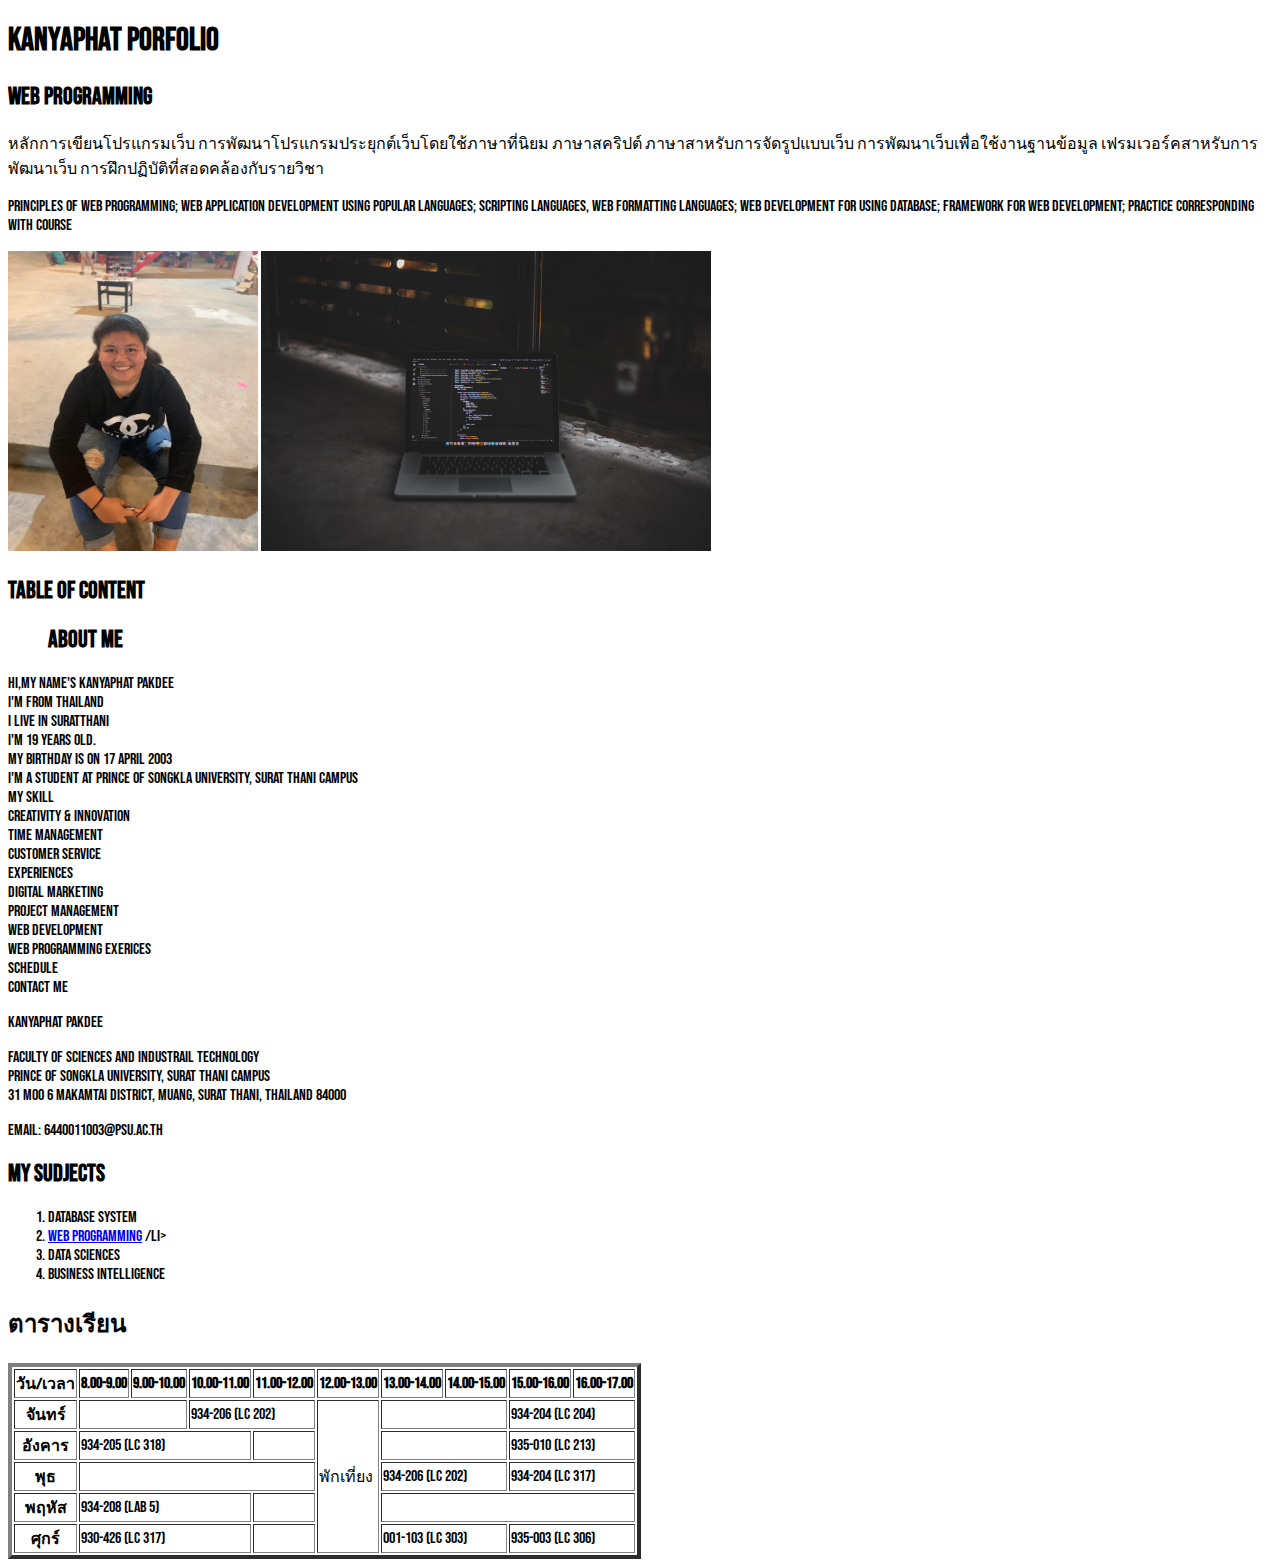
==== index.html @ 4544f894 "first upload" ====
<!DOCTYPE html>
<html lang="en">
<head>
    <meta charset="UTF-8">
    <meta http-equiv="X-UA-Compatible" content="IE=edge">
    <meta name="viewport" content="width=device-width, initial-scale=1.0">

    <link rel="preconnect" href="https://fonts.googleapis.com">
    <link rel="preconnect" href="https://fonts.gstatic.com" crossorigin>
    <link href="https://fonts.googleapis.com/css2?family=Bebas+Neue&family=Noto+Serif+Thai&display=swap" rel="stylesheet">


   <link rel="stylesheet" href="css/style.css">

   <title>Kanyaphat Porfolio</title>
</head>
<body>
    <h1>Kanyaphat Porfolio</h1>
   
    <h2>Web Programming</h2>

    <p>
        หลักการเขียนโปรแกรมเว็บ การพัฒนาโปรแกรมประยุกต์เว็บโดยใช้ภาษาที่นิยม
      ภาษาสคริปต์ ภาษาสาหรับการจัดรูปแบบเว็บ การพัฒนาเว็บเพื่อใช้งานฐานข้อมูล
      เฟรมเวอร์คสาหรับการพัฒนาเว็บ การฝึกปฏิบัติที่สอดคล้องกับรายวิชา
    </p>

    <p>
        Principles of web programming; web application development using popular
        languages; scripting languages, web formatting languages; web development
        for using database; framework for web development; practice corresponding
        with course
    </p>
     
    <img src="images/003.jpeg" alt="" width="250px" height="300px">

    <img src="images/computer.jpg" alt="" width="450px" height="300px">
   
    <h2>Table of content</h2>
    <ul>
        <h2>About Me </h2>
  </ul>
  <li>Hi,my name's Kanyaphat Pakdee </li>
  <li>I'm from Thailand</li>
  <li>I live in Suratthani</li>
  <li>I'm 19 years old.</li>
  <li>My birthday is on 17 April 2003</li>
  <li>I'm a student at Prince of Songkla University, Surat Thani Campus</li>
  </ul>

        <li>My Skill</li>
    </ul>
    <li> Creativity & Innovation</li>
    <li>Time management</li>
    <li>Customer service</li>
    </ul>

        <li>Experiences</li>
    </ul>
    <li>Digital Marketing</li>
    <li>Project Management</li>
    <li>Web Development</li>

    </ul>

        <li>Web Programming Exerices</li>
 
        <li>Schedule</li>

        <li>Contact Me</li>
        <p>Kanyaphat Pakdee</p>
        <p>
          Faculty of Sciences and Industrail Technology<br />
          Prince of Songkla University, Surat Thani Campus<br />
          31 Moo 6 Makamtai District, Muang, Surat Thani, Thailand 84000
        </p>
    
        <p>
          Email: 6440011003@psu.ac.th<br />
        </p>
    </ul>

    <h2>My Sudjects</h2>
    <ol>
        <li>Database System</li>
        <li> <a href="web_programming.html">Web Programming</a>  /li>
        <li>Data Sciences</li>
        <li>Business Intelligence</li>
    </ol>
    
        <h2>ตารางเรียน</h2>
        <table border="4">
          <tr>
            <th>วัน/เวลา</th>
            <th>8.00-9.00</th>
            <th>9.00-10.00</th>
            <th>10.00-11.00</th>
            <th>11.00-12.00</th>
            <th>12.00-13.00</th>
            <th>13.00-14.00</th>
            <th>14.00-15.00</th>
            <th>15.00-16.00</th>
            <th>16.00-17.00</th>
          </tr>
    
          <tr>
            <th>จันทร์</th>
            <td colspan="2"></td>
            <td colspan="2">934-206 (LC 202)</td>
            <td rowspan="5">พักเที่ยง</td>
            <td colspan="2"></td>
            <td colspan="2">934-204 (LC 204)</td>
          </tr>
    
          <tr>
            <th>อังคาร</th>
            <td colspan="3">934-205 (LC 318)</td>
            <td></td>
            <td colspan="2"></td>
            <td colspan="2">935-010 (LC 213)</td>
          </tr>
    
          <tr>
            <th>พุธ</th>
            <td colspan="4"></td>
            <td colspan="2">934-206 (LC 202)</td>
            <td colspan="2">934-204 (LC 317)</td>
          </tr>
    
          <tr>
            <th>พฤหัส</th>
            <td colspan="3">934-208 (LAB 5)</td>
            <td></td>
            <td colspan="4"></td>
          </tr>
    
          <tr>
            <th>ศุกร์</th>
            <td colspan="3">930-426 (LC 317)</td>
            <td></td>
            <td colspan="2">001-103 (LC 303)</td>
            <td colspan="2">935-003 (LC 306)</td>
          </tr>
        </table>

</body>
</html>
---- css/style.css ----
body{
    font-family: 'Bebas Neue', cursive;
/* font-family: 'Noto Serif Thai', serif; */

}
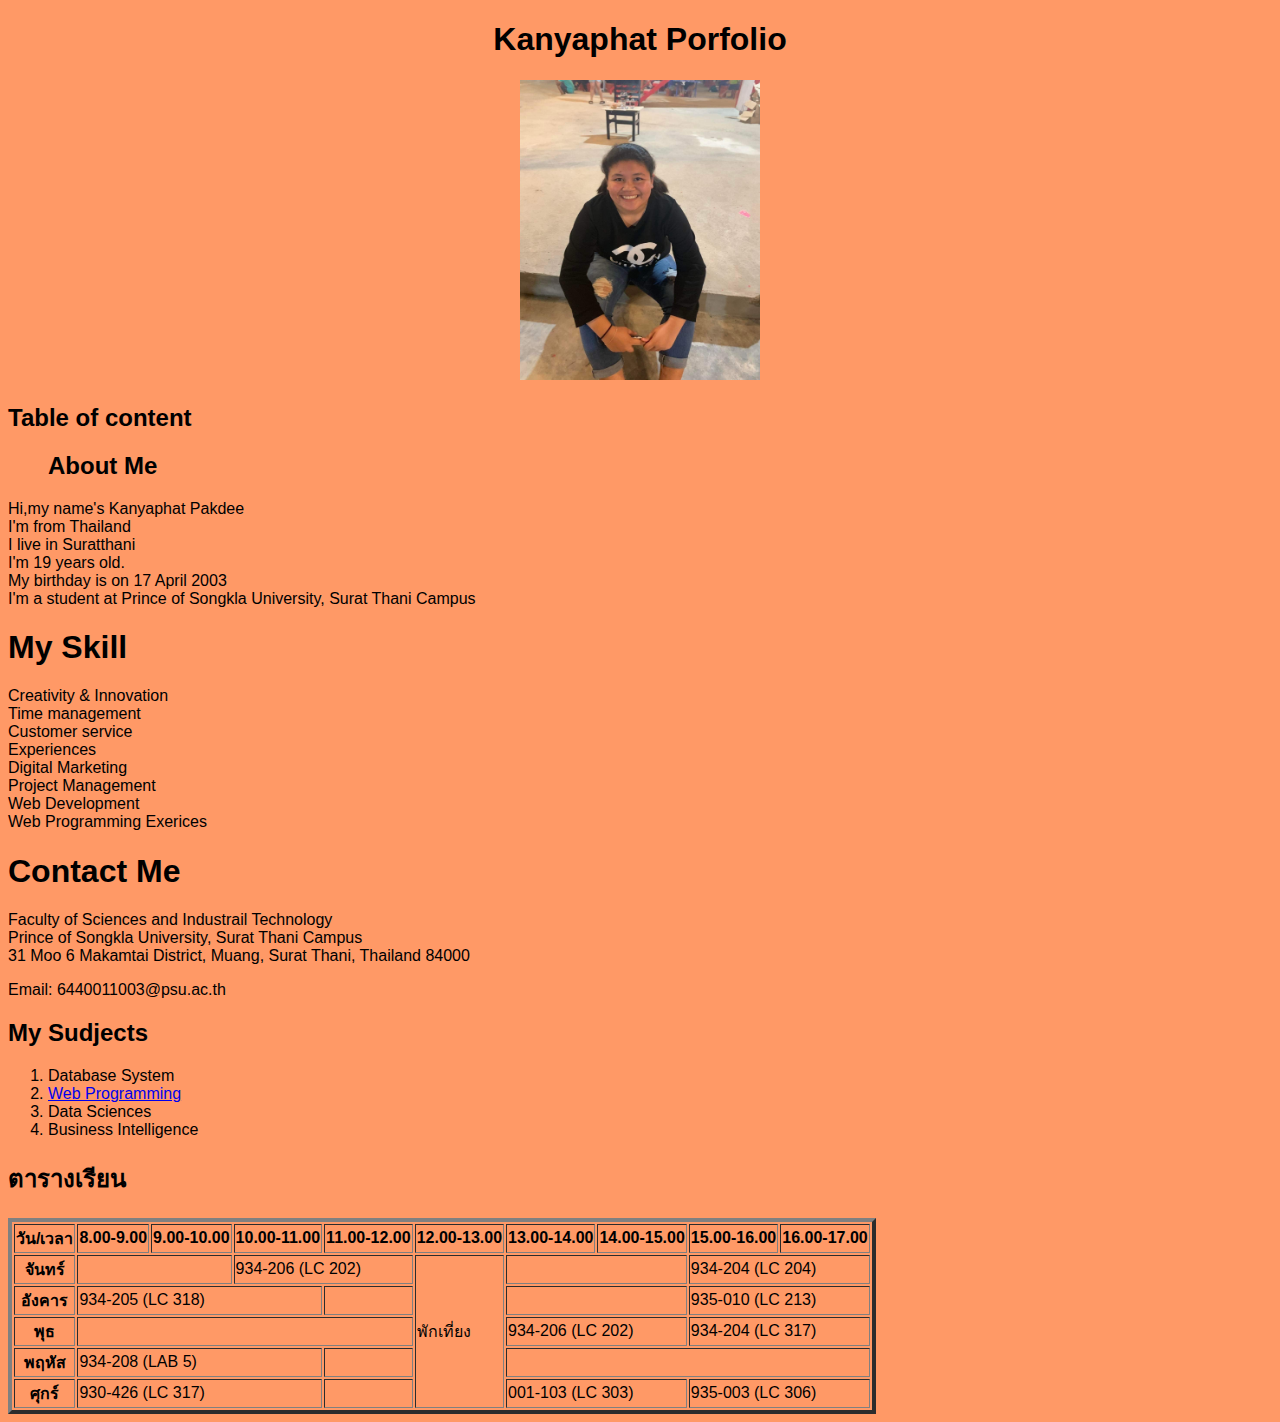
==== commit 0ef392fd: "first commit" ====
--- a/index.html
+++ b/index.html
@@ -15,26 +15,10 @@
    <title>Kanyaphat Porfolio</title>
 </head>
 <body>
-    <h1>Kanyaphat Porfolio</h1>
-   
-    <h2>Web Programming</h2>
-
-    <p>
-        หลักการเขียนโปรแกรมเว็บ การพัฒนาโปรแกรมประยุกต์เว็บโดยใช้ภาษาที่นิยม
-      ภาษาสคริปต์ ภาษาสาหรับการจัดรูปแบบเว็บ การพัฒนาเว็บเพื่อใช้งานฐานข้อมูล
-      เฟรมเวอร์คสาหรับการพัฒนาเว็บ การฝึกปฏิบัติที่สอดคล้องกับรายวิชา
-    </p>
-
-    <p>
-        Principles of web programming; web application development using popular
-        languages; scripting languages, web formatting languages; web development
-        for using database; framework for web development; practice corresponding
-        with course
-    </p>
+  <body bgcolor="#FF9966"> 
+    <center><h1>Kanyaphat Porfolio</h1></center>
      
-    <img src="images/003.jpeg" alt="" width="250px" height="300px">
-
-    <img src="images/computer.jpg" alt="" width="450px" height="300px">
+    <center><img src="images/003.jpeg" alt="" width="240px" height="300px"></center>
    
     <h2>Table of content</h2>
     <ul>
@@ -48,7 +32,7 @@
   <li>I'm a student at Prince of Songkla University, Surat Thani Campus</li>
   </ul>
 
-        <li>My Skill</li>
+        <h1>My Skill</h1>
     </ul>
     <li> Creativity & Innovation</li>
     <li>Time management</li>
@@ -64,11 +48,8 @@
     </ul>
 
         <li>Web Programming Exerices</li>
- 
-        <li>Schedule</li>
 
-        <li>Contact Me</li>
-        <p>Kanyaphat Pakdee</p>
+        <h1>Contact Me</h1>
         <p>
           Faculty of Sciences and Industrail Technology<br />
           Prince of Songkla University, Surat Thani Campus<br />
@@ -83,7 +64,7 @@
     <h2>My Sudjects</h2>
     <ol>
         <li>Database System</li>
-        <li> <a href="web_programming.html">Web Programming</a>  /li>
+        <li> <a href="web_programming.html">Web Programming</a>
         <li>Data Sciences</li>
         <li>Business Intelligence</li>
     </ol>
@@ -107,7 +88,7 @@
             <th>จันทร์</th>
             <td colspan="2"></td>
             <td colspan="2">934-206 (LC 202)</td>
-            <td rowspan="5">พักเที่ยง</td>
+            <td rowspan="5"> พักเที่ยง </td>
             <td colspan="2"></td>
             <td colspan="2">934-204 (LC 204)</td>
           </tr>
--- a/css/style.css
+++ b/css/style.css
@@ -1,5 +1,4 @@
 body{
-    font-family: 'Bebas Neue', cursive;
-/* font-family: 'Noto Serif Thai', serif; */
+    font-family: 'IBM Plex Sans Thai Looped', sans-serif;
 
 }